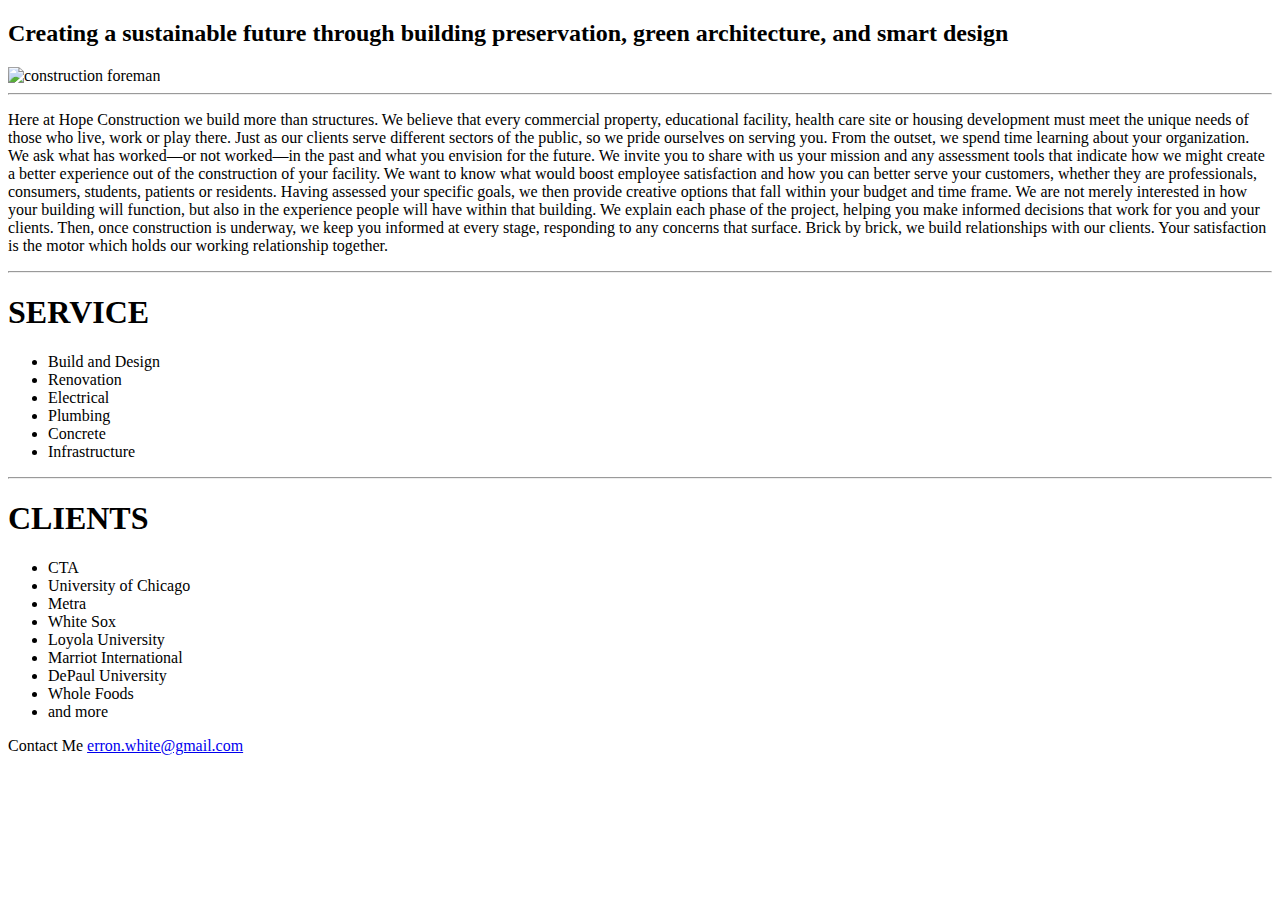
==== unit3/index.html @ de27c14c "unit 3" ====
<!DOCTYPE html>
<html>
<head>
	<title>Hope Construction</title>
	<link rel="stylesheet" type="text/css" href="style.css">
</head>
<body>
	<p>
		<h2>Creating a sustainable future through building preservation, green architecture, and smart design</h2>
	</p>
	<img src="career_hero-con.jpg" alt="construction foreman" style="width:304px;height:228px;">

	<hr>

	<p>
		Here at Hope Construction we build more than structures. We believe that every commercial property, educational facility, health care site or housing development must meet the unique needs of those who live, work or play there. Just as our clients serve different sectors of the public, so we pride ourselves on serving you.

		From the outset, we spend time learning about your organization. We ask what has worked—or not worked—in the past and what you envision for the future. We invite you to share with us your mission and any assessment tools that indicate how we might create a better experience out of the construction of your facility. We want to know what would boost employee satisfaction and how you can better serve your customers, whether they are professionals, consumers, students, patients or residents. Having assessed your specific goals, we then provide creative options that fall within your budget and time frame. We are not merely interested in how your building will function, but also in the experience people will have within that building.

		We explain each phase of the project, helping you make informed decisions that work for you and your clients. Then, once construction is underway, we keep you informed at every stage, responding to any concerns that surface. Brick by brick, we build relationships with our clients. Your satisfaction is the motor which holds our working relationship together.

	</p>

	<hr>

	<h1>SERVICE</h1>
	<ul> 
		<li>Build and Design</li>
		<li>Renovation</li>
		<li>Electrical</li>
		<li>Plumbing</li>
		<li>Concrete</li>
		<li>Infrastructure</li>
	</ul>

	<hr>

	<h1>CLIENTS</h1>
	<ul> 
		<li>CTA</li>
		<li>University of Chicago</li>
		<li>Metra</li>
		<li>White Sox</li>
		<li>Loyola University</li>
		<li>Marriot International</li>
		<li>DePaul University</li>
		<li>Whole Foods</li>
		<li>and more</li>

	</ul>

	<p>
	Contact Me <a href="mailto:erron.white@gmail.com"> erron.white@gmail.com</a>
	</p>

</body>
</html>
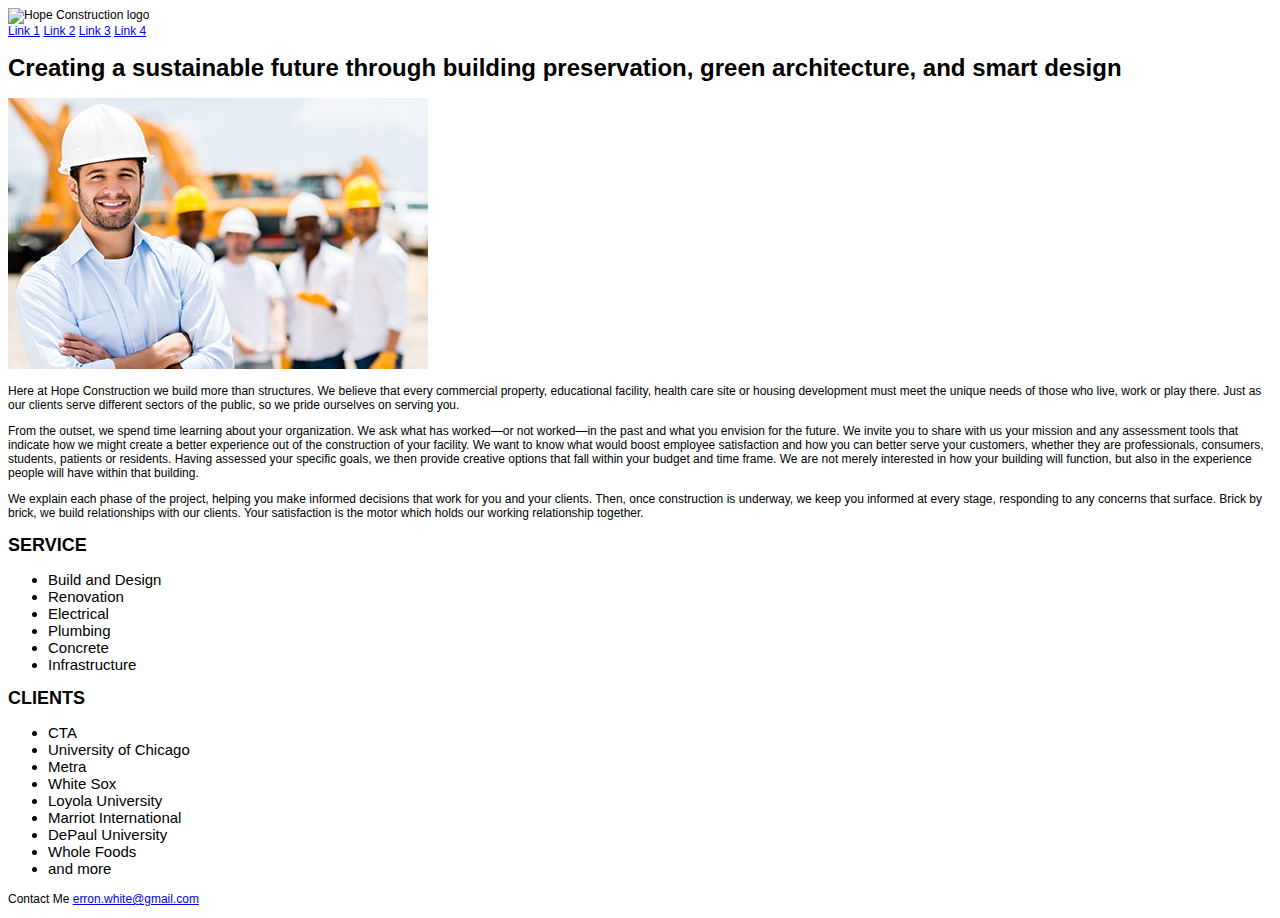
==== commit 5caf9f4f: "Update index.html" ====
--- a/unit3/index.html
+++ b/unit3/index.html
@@ -2,56 +2,54 @@
 <html>
 <head>
 	<title>Hope Construction</title>
-	<link rel="stylesheet" type="text/css" href="style.css">
+	<link rel="stylesheet" type="text/css" href="css/style.css">
 </head>
 <body>
-	<p>
-		<h2>Creating a sustainable future through building preservation, green architecture, and smart design</h2>
-	</p>
-	<img src="career_hero-con.jpg" alt="construction foreman" style="width:304px;height:228px;">
-
-	<hr>
-
-	<p>
-		Here at Hope Construction we build more than structures. We believe that every commercial property, educational facility, health care site or housing development must meet the unique needs of those who live, work or play there. Just as our clients serve different sectors of the public, so we pride ourselves on serving you.
-
-		From the outset, we spend time learning about your organization. We ask what has worked—or not worked—in the past and what you envision for the future. We invite you to share with us your mission and any assessment tools that indicate how we might create a better experience out of the construction of your facility. We want to know what would boost employee satisfaction and how you can better serve your customers, whether they are professionals, consumers, students, patients or residents. Having assessed your specific goals, we then provide creative options that fall within your budget and time frame. We are not merely interested in how your building will function, but also in the experience people will have within that building.
-
-		We explain each phase of the project, helping you make informed decisions that work for you and your clients. Then, once construction is underway, we keep you informed at every stage, responding to any concerns that surface. Brick by brick, we build relationships with our clients. Your satisfaction is the motor which holds our working relationship together.
-
-	</p>
-
-	<hr>
-
-	<h1>SERVICE</h1>
-	<ul> 
-		<li>Build and Design</li>
-		<li>Renovation</li>
-		<li>Electrical</li>
-		<li>Plumbing</li>
-		<li>Concrete</li>
-		<li>Infrastructure</li>
-	</ul>
-
-	<hr>
-
-	<h1>CLIENTS</h1>
-	<ul> 
-		<li>CTA</li>
-		<li>University of Chicago</li>
-		<li>Metra</li>
-		<li>White Sox</li>
-		<li>Loyola University</li>
-		<li>Marriot International</li>
-		<li>DePaul University</li>
-		<li>Whole Foods</li>
-		<li>and more</li>
-
-	</ul>
-
-	<p>
-	Contact Me <a href="mailto:erron.white@gmail.com"> erron.white@gmail.com</a>
-	</p>
-
+	<header>
+		<img src="images/logo.jpg" alt="Hope Construction logo">
+		<nav>
+			<a href="#">Link 1</a>
+			<a href="#">Link 2</a>
+			<a href="#">Link 3</a>
+			<a href="#">Link 4</a>
+		</nav>
+	</header>
+	<section id="splash">
+		<h1>Creating a sustainable future through building preservation, green architecture, and smart design</h1>
+		<img src="images/career_hero-con.jpg" alt="construction foreman">
+	</section>
+	<section id="about">
+		<p>Here at Hope Construction we build more than structures. We believe that every commercial property, educational facility, health care site or housing development must meet the unique needs of those who live, work or play there. Just as our clients serve different sectors of the public, so we pride ourselves on serving you.</p>
+		<p>From the outset, we spend time learning about your organization. We ask what has worked—or not worked—in the past and what you envision for the future. We invite you to share with us your mission and any assessment tools that indicate how we might create a better experience out of the construction of your facility. We want to know what would boost employee satisfaction and how you can better serve your customers, whether they are professionals, consumers, students, patients or residents. Having assessed your specific goals, we then provide creative options that fall within your budget and time frame. We are not merely interested in how your building will function, but also in the experience people will have within that building.</p>
+		<p>We explain each phase of the project, helping you make informed decisions that work for you and your clients. Then, once construction is underway, we keep you informed at every stage, responding to any concerns that surface. Brick by brick, we build relationships with our clients. Your satisfaction is the motor which holds our working relationship together.</p>
+	</section>
+	<section id="service">
+		<h2>SERVICE</h2>
+		<ul> 
+			<li>Build and Design</li>
+			<li>Renovation</li>
+			<li>Electrical</li>
+			<li>Plumbing</li>
+			<li>Concrete</li>
+			<li>Infrastructure</li>
+		</ul>
+	</section>
+	<section id="clients">
+		<h2>CLIENTS</h2>
+		<ul> 
+			<li>CTA</li>
+			<li>University of Chicago</li>
+			<li>Metra</li>
+			<li>White Sox</li>
+			<li>Loyola University</li>
+			<li>Marriot International</li>
+			<li>DePaul University</li>
+			<li>Whole Foods</li>
+			<li>and more</li>
+		</ul>
+	</section>
+	<section id="contact">
+		<p>Contact Me <a href="mailto:erron.white@gmail.com">erron.white@gmail.com</a></p>
+	</section>
 </body>
-</html>+</html>
--- a/unit3/css/style.css
+++ b/unit3/css/style.css
@@ -0,0 +1,12 @@
+body { 
+	background-color: white;  
+	font-size: 12px;
+	font-family: arial, sans-serif;
+	}
+
+h1 {
+
+}
+ul {
+	font-size: 15px
+}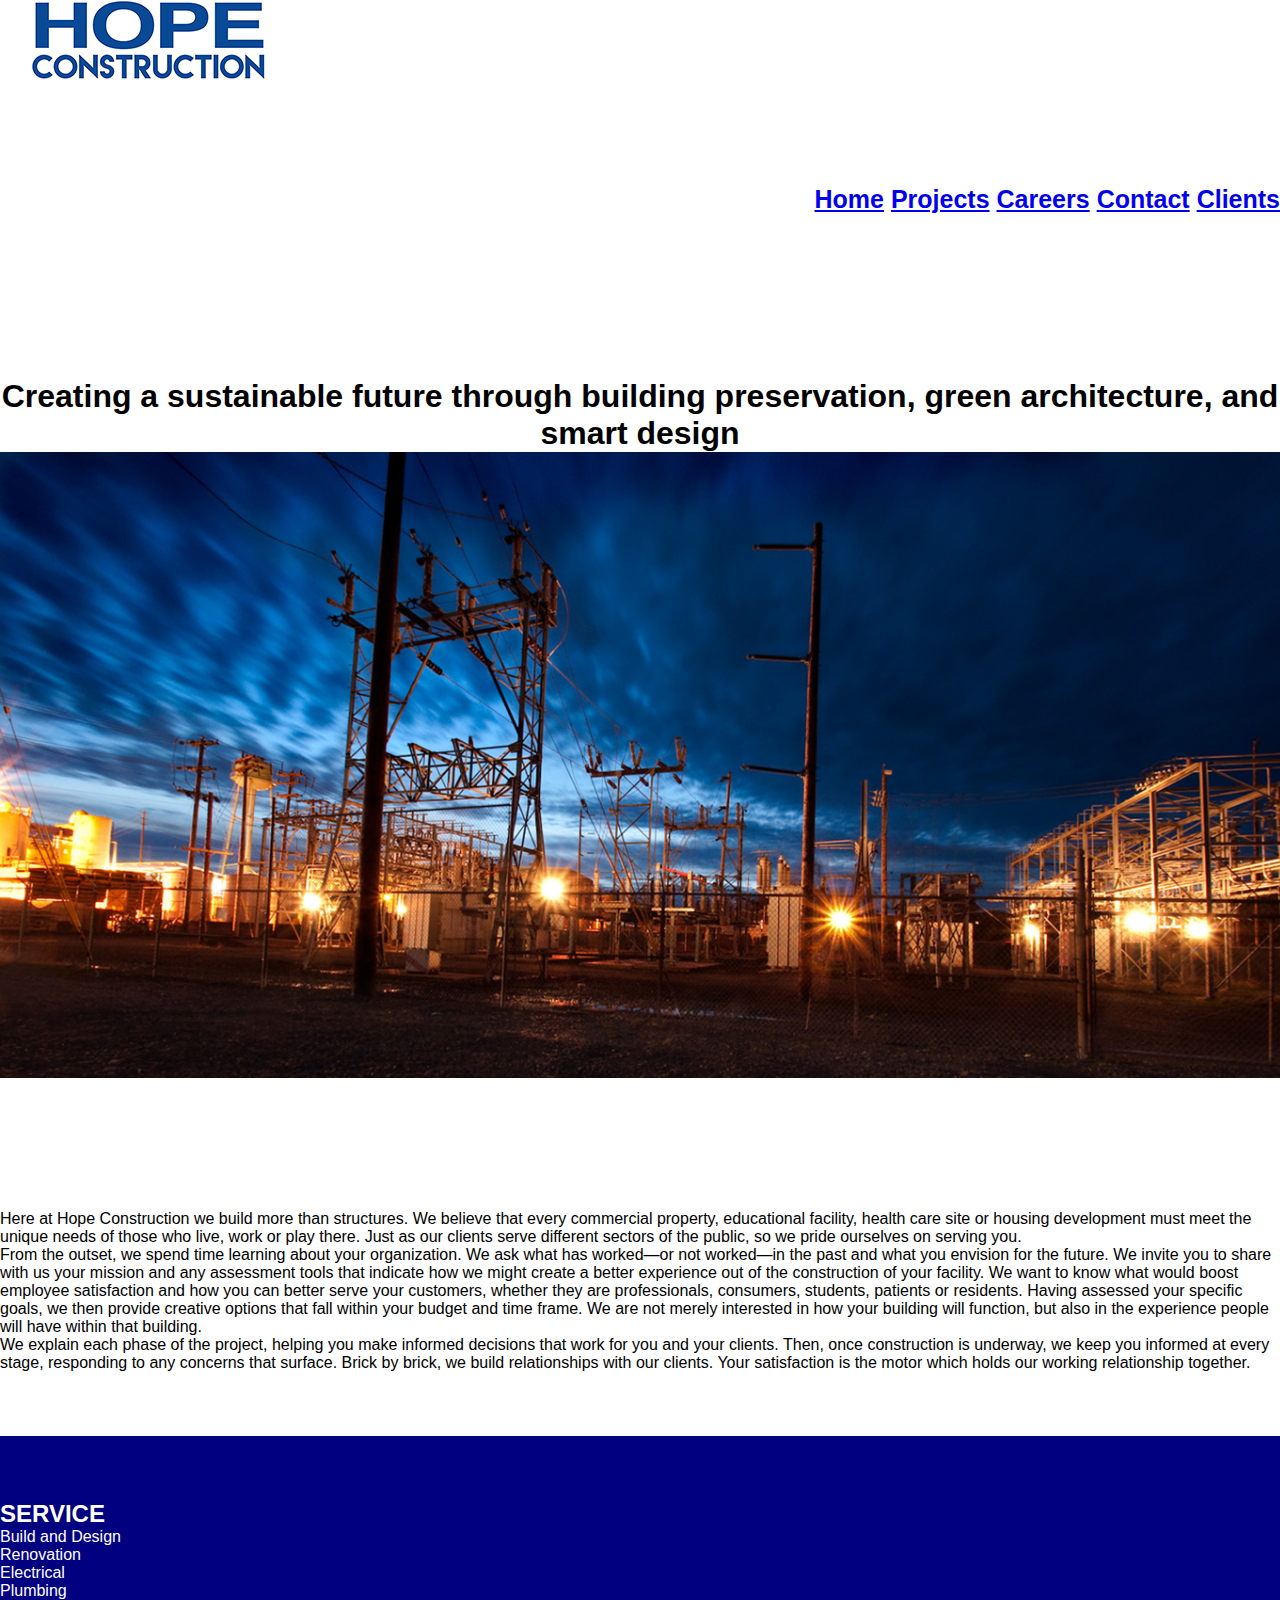
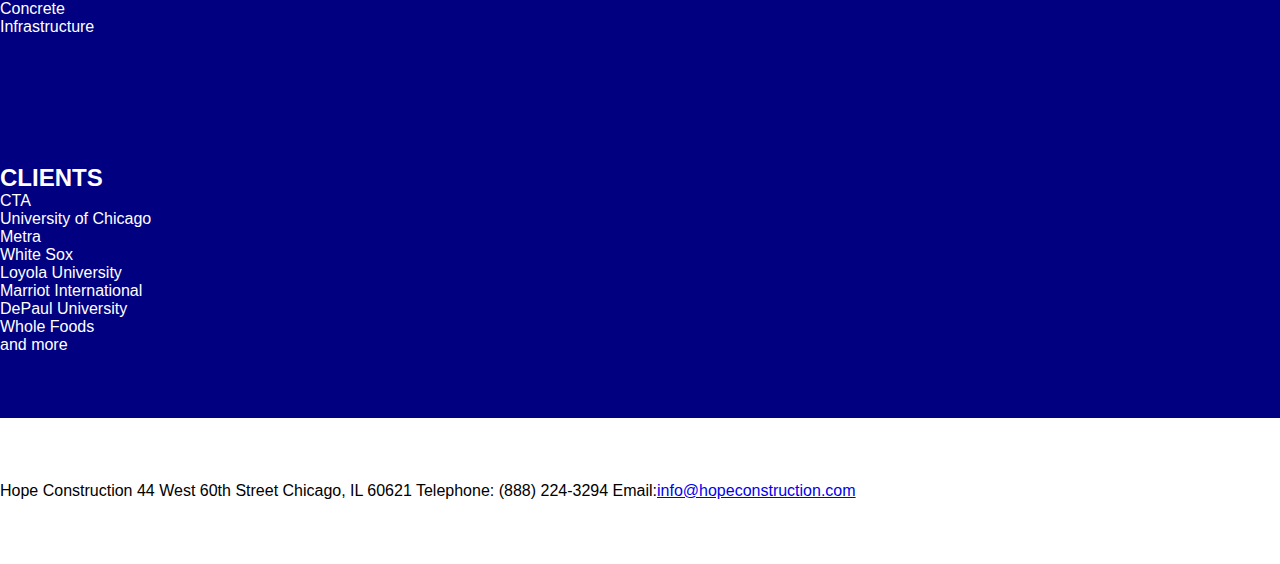
==== commit 93722138: "changes 1-10-17" ====
--- a/unit3/index.html
+++ b/unit3/index.html
@@ -6,17 +6,21 @@
 </head>
 <body>
 	<header>
-		<img src="images/logo.jpg" alt="Hope Construction logo">
+		<img src="images/HOPE_CONSTRUCTION_LOGO02.png" alt="Hope Construction logo">
+		<section id="nav">
 		<nav>
-			<a href="#">Link 1</a>
-			<a href="#">Link 2</a>
-			<a href="#">Link 3</a>
-			<a href="#">Link 4</a>
+			<a href="#">Home</a>
+			<a href="#">Projects</a>
+			<a href="#">Careers</a>
+			<a href="#">Contact</a>
+			<a href="#">Clients</a>
 		</nav>
+		</section>
 	</header>
 	<section id="splash">
 		<h1>Creating a sustainable future through building preservation, green architecture, and smart design</h1>
-		<img src="images/career_hero-con.jpg" alt="construction foreman">
+		<img src="images/hero.png" alt="hero pic" style="width:1300px;">
+
 	</section>
 	<section id="about">
 		<p>Here at Hope Construction we build more than structures. We believe that every commercial property, educational facility, health care site or housing development must meet the unique needs of those who live, work or play there. Just as our clients serve different sectors of the public, so we pride ourselves on serving you.</p>
@@ -49,7 +53,12 @@
 		</ul>
 	</section>
 	<section id="contact">
-		<p>Contact Me <a href="mailto:erron.white@gmail.com">erron.white@gmail.com</a></p>
+		<p>
+		Hope Construction
+		44 West 60th Street
+		Chicago, IL 60621
+		Telephone: (888) 224-3294 
+		Email:<a href="mailto:erron.white@gmail.com">info@hopeconstruction.com</a></p>
 	</section>
 </body>
 </html>
--- a/unit3/css/style.css
+++ b/unit3/css/style.css
@@ -1,12 +1,31 @@
-body { 
-	background-color: white;  
-	font-size: 12px;
+* { margin:0; padding:0; box-sizing:border-box; }
+body {
+	background-color: white;
+	font-size: 16px;
 	font-family: arial, sans-serif;
-	}
-
-h1 {
+}
+section {
+    padding: 4em 0;
+}
+#service {
+    background: navy;
+    color: #fff;
+}
+#splash {
+    background: url(images/hero.png);
+    background-repeat: no-repeat;
+    background-size: cover;
+    text-align: center;
+}
+#nav {
+	text-align: right;
+	font-size: 25px;
+	font-weight: bold;
+	color: 094a96;
+	
 
 }
-ul {
-	font-size: 15px
+#clients {
+	background: navy;
+    color: #fff;
 }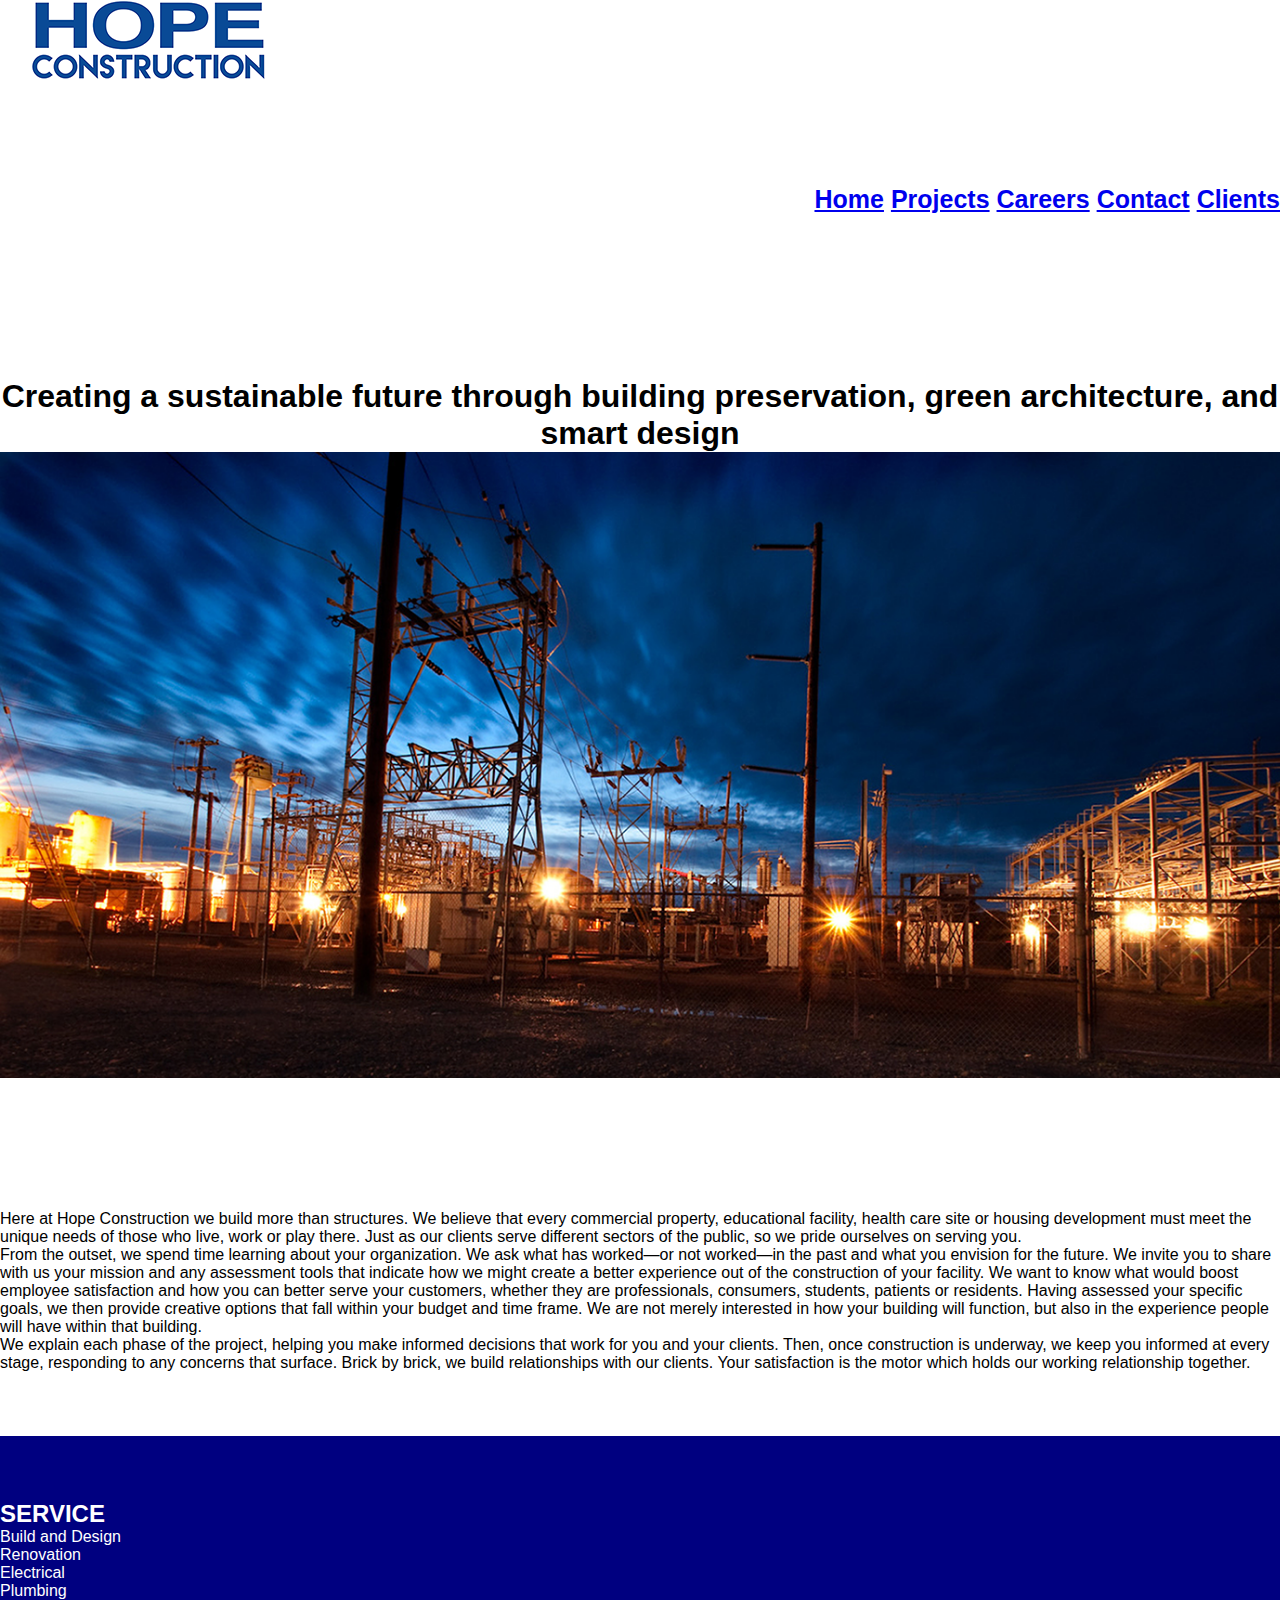
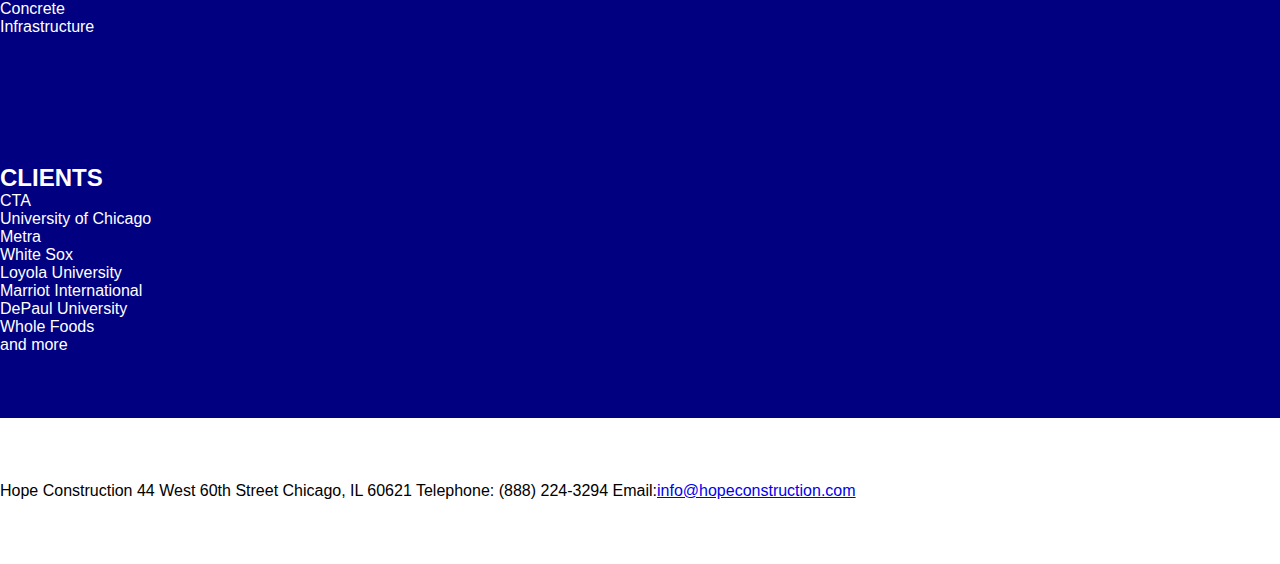
==== commit be62e9da: "changes 1-10-17" ====
--- a/unit3/index.html
+++ b/unit3/index.html
@@ -19,7 +19,7 @@
 	</header>
 	<section id="splash">
 		<h1>Creating a sustainable future through building preservation, green architecture, and smart design</h1>
-		<img src="images/hero.png" alt="hero pic" style="width:1300px;">
+		<img src="images/hero01.png" alt="hero pic" style="width:1300px;">
 
 	</section>
 	<section id="about">
